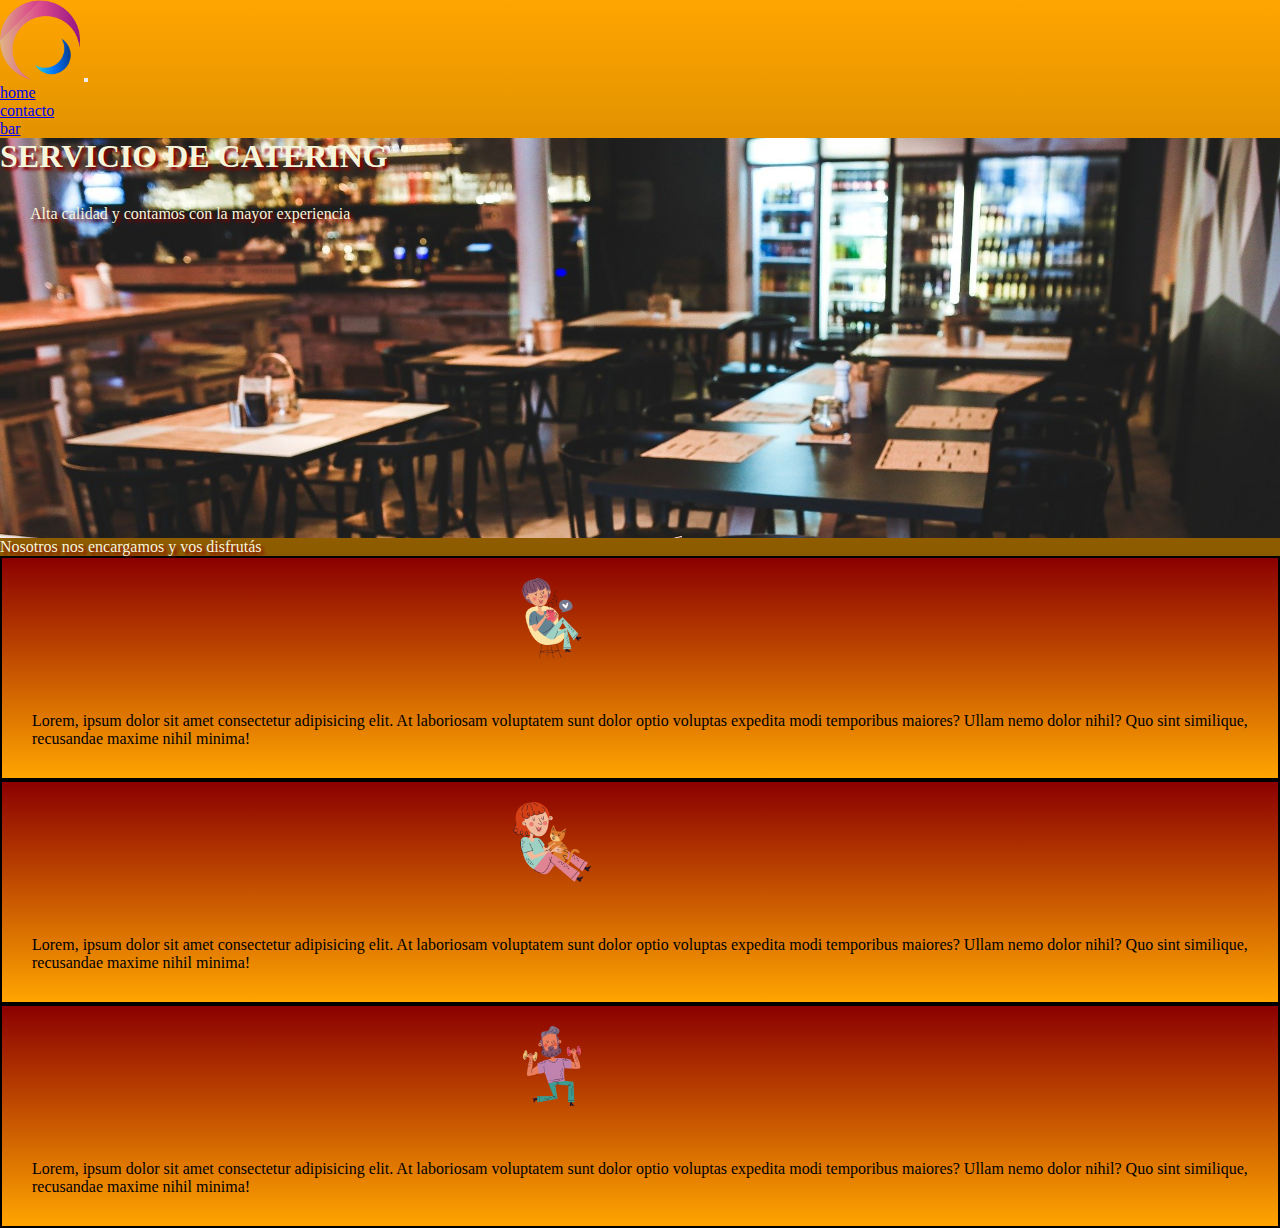
==== index.html @ f159a89c "agregando sass" ====
<!DOCTYPE html>
<html lang="es">
<head>
    <meta charset="UTF-8">
    <meta http-equiv="X-UA-Compatible" content="IE=edge">
    <meta name="viewport" content="width=device-width, initial-scale=1.0">
    <link rel="stylesheet" href="https://cdn.jsdelivr.net/npm/bootstrap@4.6.1/dist/css/bootstrap.min.css" integrity="sha384-zCbKRCUGaJDkqS1kPbPd7TveP5iyJE0EjAuZQTgFLD2ylzuqKfdKlfG/eSrtxUkn" crossorigin="anonymous">
    <link rel="stylesheet" href="estilos.css">
    <title>home</title>
</head>
<body>
    <!--Navegador-Inicio-->
    <nav class="navbar navbar-expand-md bg-dark navbar-dark">
        <!-- Brand -->
        <a class="navbar-brand" href="#"><img  src="logo.png" alt="logo"></a>
      
        <!-- Toggler/collapsibe Button -->
        <button class="navbar-toggler" type="button" data-toggle="collapse" data-target="#collapsibleNavbar">
          <span class="navbar-toggler-icon"></span>
        </button>
      
        <!-- Navbar links -->
        <div class="collapse navbar-collapse" id="collapsibleNavbar">
          <ul class="navbar-nav">
            <li class="nav-item">
              <a class="nav-link" href="#">home</a>
            </li>
            <li class="nav-item">
              <a class="nav-link" href="contacto.html">contacto</a>
            </li>
            <li class="nav-item">
              <a class="nav-link" href="bar.html">bar</a>
            </li>
          </ul>
        </div>
      </nav>
      <!--Navegador-final-->
      <!--jumbotron-inicio-->
      <div class=" sec jumbotron">
        <h1 class="white">SERVICIO DE CATERING</h1>
        <p class="white">Alta calidad y contamos con la mayor experiencia</p>
      </div>
       <!--jumbotron-Final-->
       <!--seccion-inicio-->
       <div class="container-fluid ">
           <div class="row bg-dark">
               <div class="col-md-12 white text-center">
                   Nosotros nos encargamos y vos disfrutás
               </div>

           </div>
           <div class="row">
               <div class=" caja col-md-4">
                    <img class="libre" src="hora-de-cafe.png" alt=""><br>
                    <p>Lorem, ipsum dolor sit amet consectetur adipisicing elit. At laboriosam voluptatem sunt dolor optio voluptas expedita modi temporibus maiores? Ullam nemo dolor nihil? Quo sint similique, recusandae maxime nihil minima!</p>

               </div>
               <div  class=" caja col-md-4">
                    <img class="libre" src="jugar-con-la-mascota.png" alt=""><br>
                    <p>Lorem, ipsum dolor sit amet consectetur adipisicing elit. At laboriosam voluptatem sunt dolor optio voluptas expedita modi temporibus maiores? Ullam nemo dolor nihil? Quo sint similique, recusandae maxime nihil minima!</p>
               </div>
               <div  class=" caja col-md-4">
                    <img class="libre" src="pesa.png" alt=""><br>
                    <p>Lorem, ipsum dolor sit amet consectetur adipisicing elit. At laboriosam voluptatem sunt dolor optio voluptas expedita modi temporibus maiores? Ullam nemo dolor nihil? Quo sint similique, recusandae maxime nihil minima!</p>
               </div>
           </div>
       </div>
      
     <!--seccion-Final-->
















<script src="https://cdn.jsdelivr.net/npm/jquery@3.5.1/dist/jquery.slim.min.js" integrity="sha384-DfXdz2htPH0lsSSs5nCTpuj/zy4C+OGpamoFVy38MVBnE+IbbVYUew+OrCXaRkfj" crossorigin="anonymous"></script>
<script src="https://cdn.jsdelivr.net/npm/popper.js@1.16.1/dist/umd/popper.min.js" integrity="sha384-9/reFTGAW83EW2RDu2S0VKaIzap3H66lZH81PoYlFhbGU+6BZp6G7niu735Sk7lN" crossorigin="anonymous"></script>
<script src="https://cdn.jsdelivr.net/npm/bootstrap@4.6.1/dist/js/bootstrap.min.js" integrity="sha384-VHvPCCyXqtD5DqJeNxl2dtTyhF78xXNXdkwX1CZeRusQfRKp+tA7hAShOK/B/fQ2" crossorigin="anonymous"></script>
</body>
</html>
---- estilos.css ----
.nuevo {
  background-image: linear-gradient(orange, black);
  height: 100%;
  width: 100%;
}

.bebidas {
  border: 2px solid black;
  height: 200px;
  width: 300px;
  margin-left: 20%;
  padding: 10px;
  margin-bottom: 10%;
}

.titulo {
  font-size: 40px;
  text-align: center;
}

body {
  height: 100%;
  background-image: linear-gradient(orange, black);
}

form {
  height: 100%;
  width: 80%;
  padding-left: 20%;
}

.contacto {
  height: 100%;
}

.social-buttons {
  display: flex;
  flex-wrap: wrap;
  justify-content: center;
}

.social-buttons__button {
  margin: 10px 5px 0;
}

.social-button {
  position: relative;
  display: flex;
  justify-content: center;
  align-items: center;
  outline: none;
  width: 40px;
  height: 40px;
  text-decoration: none;
}

.social-button__inner {
  position: relative;
  display: flex;
  align-items: center;
  justify-content: center;
  width: calc(100% - 2px);
  height: calc(100% - 2px);
  border-radius: 100%;
  background: #fff;
  text-align: center;
}

.social-button i,
.social-button svg {
  position: relative;
  z-index: 1;
  transition: 0.3s;
}

.social-button i {
  font-size: 28px;
}

.social-button svg {
  height: 40%;
  width: 40%;
}

.social-button::after {
  content: "";
  position: absolute;
  top: 0;
  left: 50%;
  display: block;
  width: 0;
  height: 0;
  border-radius: 100%;
  transition: 0.3s;
}

.social-button:focus, .social-button:hover {
  color: #fff !important;
}

.social-button:focus::after, .social-button:hover::after {
  width: 100%;
  height: 100%;
  margin-left: -50%;
}

.social-button--facebook {
  color: #3b5998 !important;
}

.social-button--facebook::after {
  background: #3b5998;
}

.social-button--twitter {
  color: #1da1f2 !important;
}

.social-button--twitter::after {
  background: #1da1f2;
}

.social-button--pinterest {
  color: #bd081c !important;
}

.social-button--pinterest::after {
  background: #bd081c;
}

.social-button--youtube {
  color: #ff0000 !important;
}

.social-button--youtube::after {
  background: #ff0000;
}

.social-button--instagram {
  color: #c13584 !important;
}

.social-button--instagram::after {
  background: #c13584;
}

* {
  margin: 0;
  padding: 0;
  box-sizing: border-box;
}

/*Nav-Inicio*/
img {
  height: 80px;
  width: 80px;
}

.navbar-brand:hover {
  transform: rotate(180deg);
}

/*Nav-Final*/
/*Jumbotron-Inicio*/
.jumbotron {
  margin: 0 !important;
  border-radius: 0;
}

.sec {
  height: 400px;
  background-image: url(restaurante.jpg);
  background-size: cover;
}

.white {
  color: beige;
  text-shadow: 3px 3px 3px darkred;
}

/*Jumbotron-final*/
/*seccion-inicio*/
.caja {
  padding: 0;
  border: 2px solid black;
  background-image: linear-gradient(darkred, orange);
}

p {
  padding: 30px;
}

.libre {
  margin-left: 40%;
  margin-top: 20px;
  margin-bottom: 20px;
  /*ANIMACION*/
  animation-name: tiempo;
  animation-duration: 5s;
  animation-iteration-count: infinite;
}

@keyframes tiempo {
  0% {
    transform: scale 1;
  }
  100% {
    transform: scale(1.5);
  }
}

/*# sourceMappingURL=estilos.css.map */
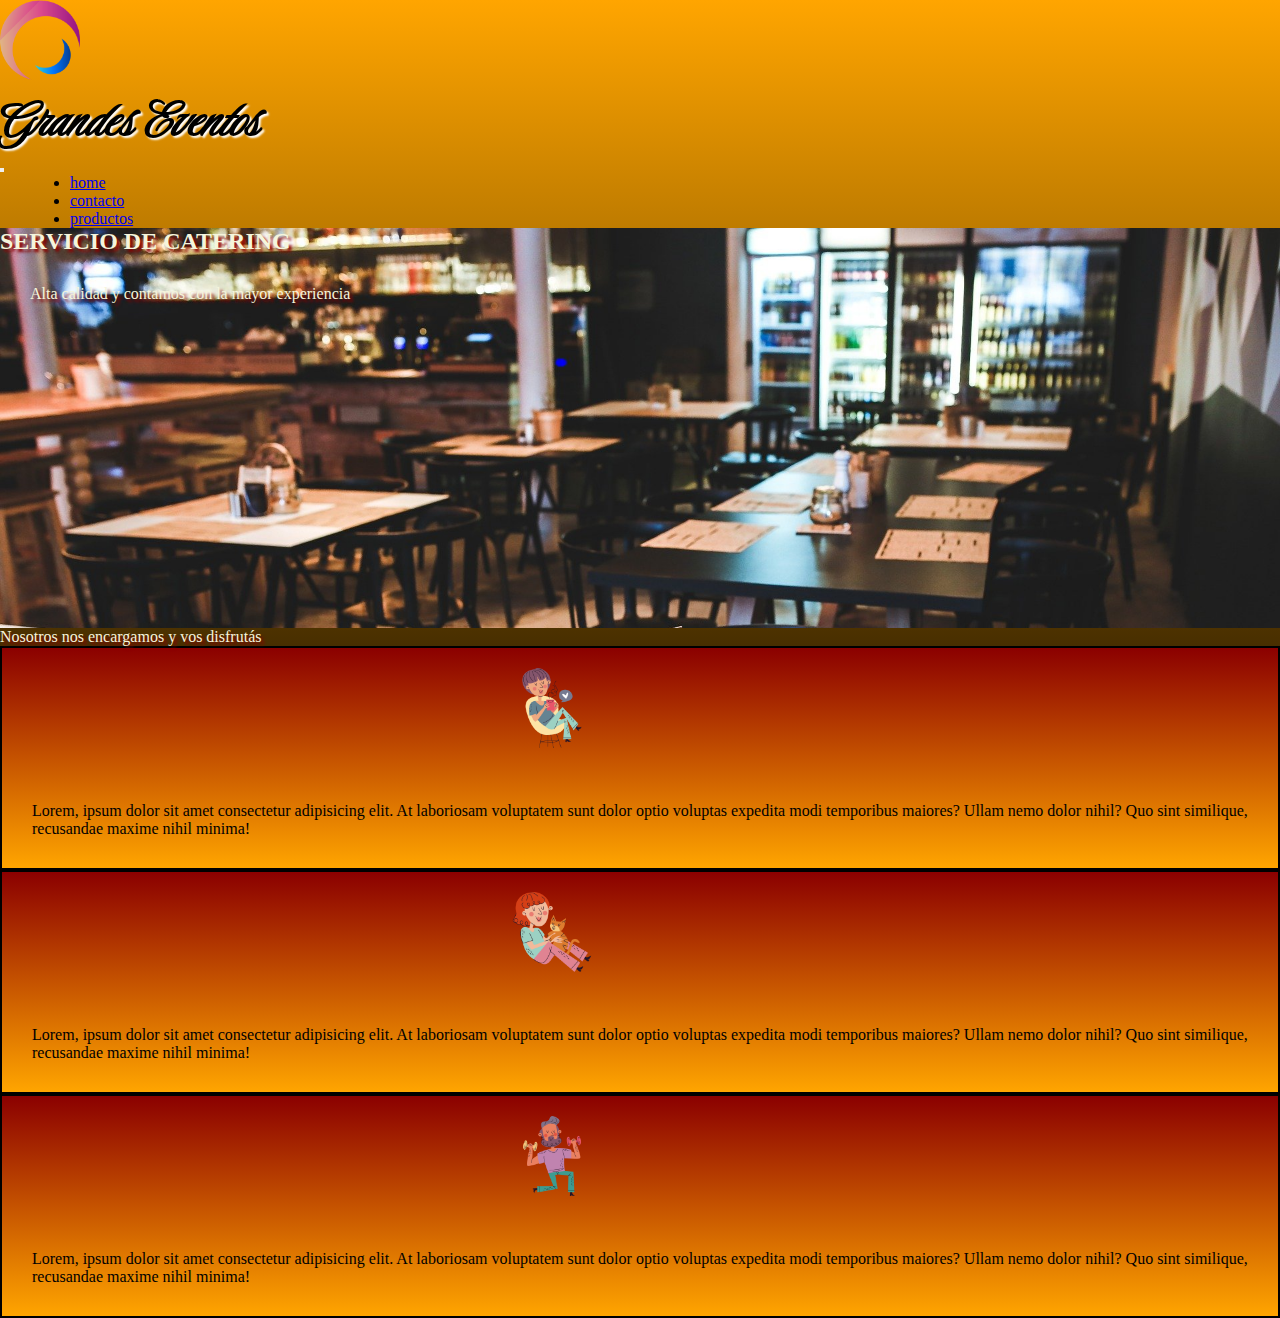
==== commit 8df9d356: "cambios en productos" ====
--- a/index.html
+++ b/index.html
@@ -13,6 +13,7 @@
     <nav class="navbar navbar-expand-md bg-dark navbar-dark">
         <!-- Brand -->
         <a class="navbar-brand" href="#"><img  src="logo.png" alt="logo"></a>
+        <h1>Grandes Eventos</h1>
       
         <!-- Toggler/collapsibe Button -->
         <button class="navbar-toggler" type="button" data-toggle="collapse" data-target="#collapsibleNavbar">
@@ -20,6 +21,7 @@
         </button>
       
         <!-- Navbar links -->
+       
         <div class="collapse navbar-collapse" id="collapsibleNavbar">
           <ul class="navbar-nav">
             <li class="nav-item">
@@ -29,7 +31,7 @@
               <a class="nav-link" href="contacto.html">contacto</a>
             </li>
             <li class="nav-item">
-              <a class="nav-link" href="bar.html">bar</a>
+              <a class="nav-link" href="productos.html">productos</a>
             </li>
           </ul>
         </div>
@@ -37,7 +39,7 @@
       <!--Navegador-final-->
       <!--jumbotron-inicio-->
       <div class=" sec jumbotron">
-        <h1 class="white">SERVICIO DE CATERING</h1>
+        <h2 class="white">SERVICIO DE CATERING</h2>
         <p class="white">Alta calidad y contamos con la mayor experiencia</p>
       </div>
        <!--jumbotron-Final-->
--- a/estilos.css
+++ b/estilos.css
@@ -1,153 +1,79 @@
-.nuevo {
-  background-image: linear-gradient(orange, black);
-  height: 100%;
-  width: 100%;
-}
-
-.bebidas {
-  border: 2px solid black;
-  height: 200px;
-  width: 300px;
-  margin-left: 20%;
-  padding: 10px;
-  margin-bottom: 10%;
-}
-
-.titulo {
-  font-size: 40px;
-  text-align: center;
-}
-
-body {
-  height: 100%;
-  background-image: linear-gradient(orange, black);
-}
-
-form {
-  height: 100%;
-  width: 80%;
-  padding-left: 20%;
-}
-
-.contacto {
+@import url("https://fonts.googleapis.com/css2?family=Island+Moments&family=Luxurious+Script&display=swap");
+.producto {
   height: 100%;
 }
 
-.social-buttons {
-  display: flex;
-  flex-wrap: wrap;
-  justify-content: center;
+.caja1 {
+  height: 150px;
+  border: 2px solid black;
 }
 
-.social-buttons__button {
-  margin: 10px 5px 0;
+.caja2 {
+  height: 150px;
+  border: 2px solid black;
 }
 
-.social-button {
-  position: relative;
-  display: flex;
-  justify-content: center;
-  align-items: center;
-  outline: none;
-  width: 40px;
-  height: 40px;
-  text-decoration: none;
+.big {
+  padding: 20px;
 }
 
-.social-button__inner {
-  position: relative;
-  display: flex;
-  align-items: center;
-  justify-content: center;
-  width: calc(100% - 2px);
-  height: calc(100% - 2px);
-  border-radius: 100%;
-  background: #fff;
-  text-align: center;
+.c1 {
+  background-image: url(brochetas.jpg);
+  background-size: cover;
+  background-position: center;
 }
 
-.social-button i,
-.social-button svg {
-  position: relative;
-  z-index: 1;
-  transition: 0.3s;
+.c2 {
+  background-image: url(ensalada.jpg);
+  background-size: cover;
+  background-position: center;
 }
 
-.social-button i {
-  font-size: 28px;
+.c3 {
+  background-image: url(croquetas.jpg);
+  background-size: cover;
+  background-position: center;
 }
 
-.social-button svg {
-  height: 40%;
-  width: 40%;
+.c4 {
+  background-image: url(roco2.jpg);
+  background-size: cover;
+  background-position: center;
 }
 
-.social-button::after {
-  content: "";
-  position: absolute;
-  top: 0;
-  left: 50%;
-  display: block;
-  width: 0;
-  height: 0;
-  border-radius: 100%;
-  transition: 0.3s;
+.c5 {
+  background-image: url(pescado.jpg);
+  background-size: cover;
+  background-position: center;
 }
 
-.social-button:focus, .social-button:hover {
-  color: #fff !important;
+.c6 {
+  background-image: url(cazuela.jpg);
+  background-size: cover;
+  background-position: center;
 }
 
-.social-button:focus::after, .social-button:hover::after {
-  width: 100%;
-  height: 100%;
-  margin-left: -50%;
+.c7 {
+  background-image: url(carne.jpg);
+  background-size: cover;
+  background-position: center;
 }
 
-.social-button--facebook {
-  color: #3b5998 !important;
-}
-
-.social-button--facebook::after {
-  background: #3b5998;
-}
-
-.social-button--twitter {
-  color: #1da1f2 !important;
-}
-
-.social-button--twitter::after {
-  background: #1da1f2;
-}
-
-.social-button--pinterest {
-  color: #bd081c !important;
-}
-
-.social-button--pinterest::after {
-  background: #bd081c;
-}
-
-.social-button--youtube {
-  color: #ff0000 !important;
-}
-
-.social-button--youtube::after {
-  background: #ff0000;
-}
-
-.social-button--instagram {
-  color: #c13584 !important;
-}
-
-.social-button--instagram::after {
-  background: #c13584;
+.c8 {
+  background-image: url(filete.jpg);
+  background-size: cover;
+  background-position: center;
 }
 
 * {
   margin: 0;
   padding: 0;
   box-sizing: border-box;
+}
+
+body {
+  height: 100vh;
+  background-image: linear-gradient(orange, black);
 }
 
 /*Nav-Inicio*/
@@ -158,6 +84,16 @@
 
 .navbar-brand:hover {
   transform: rotate(180deg);
+}
+
+.navbar-nav {
+  padding-left: 70px;
+}
+
+h1 {
+  font-family: "Luxurious Script", cursive;
+  font-size: 60px;
+  text-shadow: 2px 2px 2px white;
 }
 
 /*Nav-Final*/
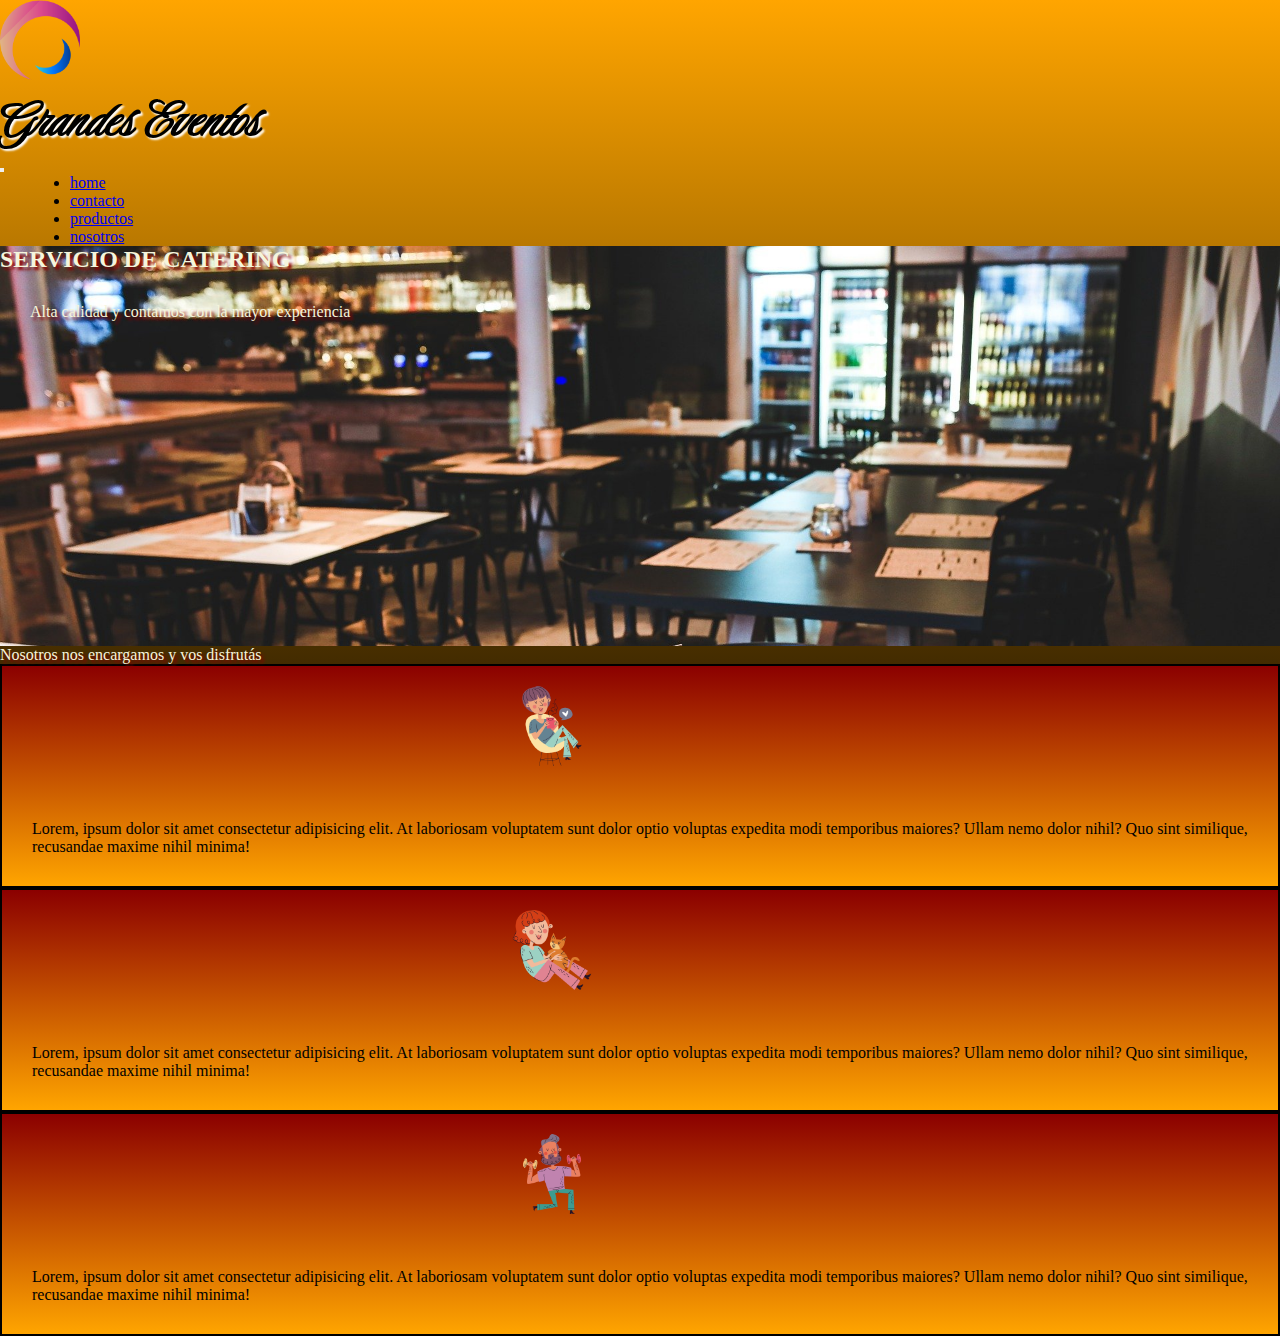
==== commit febe1c5b: "agregue pag.mosotros y modificaciones" ====
--- a/index.html
+++ b/index.html
@@ -33,6 +33,9 @@
             <li class="nav-item">
               <a class="nav-link" href="productos.html">productos</a>
             </li>
+            <li class="nav-item">
+              <a class="nav-link" href="nosotros.html">nosotros</a>
+            </li>
           </ul>
         </div>
       </nav>
@@ -44,7 +47,7 @@
       </div>
        <!--jumbotron-Final-->
        <!--seccion-inicio-->
-       <div class="container-fluid ">
+       <div class="container-fluid m-0 p-0 ">
            <div class="row bg-dark">
                <div class="col-md-12 white text-center">
                    Nosotros nos encargamos y vos disfrutás
--- a/estilos.css
+++ b/estilos.css
@@ -63,6 +63,64 @@
   background-image: url(filete.jpg);
   background-size: cover;
   background-position: center;
+}
+
+.c9 {
+  background-image: url(selva-negra.jpg);
+  background-size: cover;
+  background-position: center;
+}
+
+.c10 {
+  background-image: url(pastel.jpg);
+  background-size: cover;
+  background-position: center;
+}
+
+.c11 {
+  background-image: url(flan.jpg);
+  background-size: cover;
+  background-position: center;
+}
+
+.c12 {
+  background-image: url(helado.jpg);
+  background-size: cover;
+  background-position: center;
+}
+
+.nosotros {
+  height: 100%;
+}
+
+.row {
+  margin: 0;
+}
+
+.card {
+  margin-left: 60px;
+  margin-top: 30px;
+  height: 420px;
+}
+
+.card1 {
+  height: 50%;
+}
+
+.card2 {
+  height: 50%;
+}
+
+.card3 {
+  height: 50%;
+}
+
+.card4 {
+  height: 50%;
+}
+
+.card5 {
+  height: 50%;
 }
 
 * {
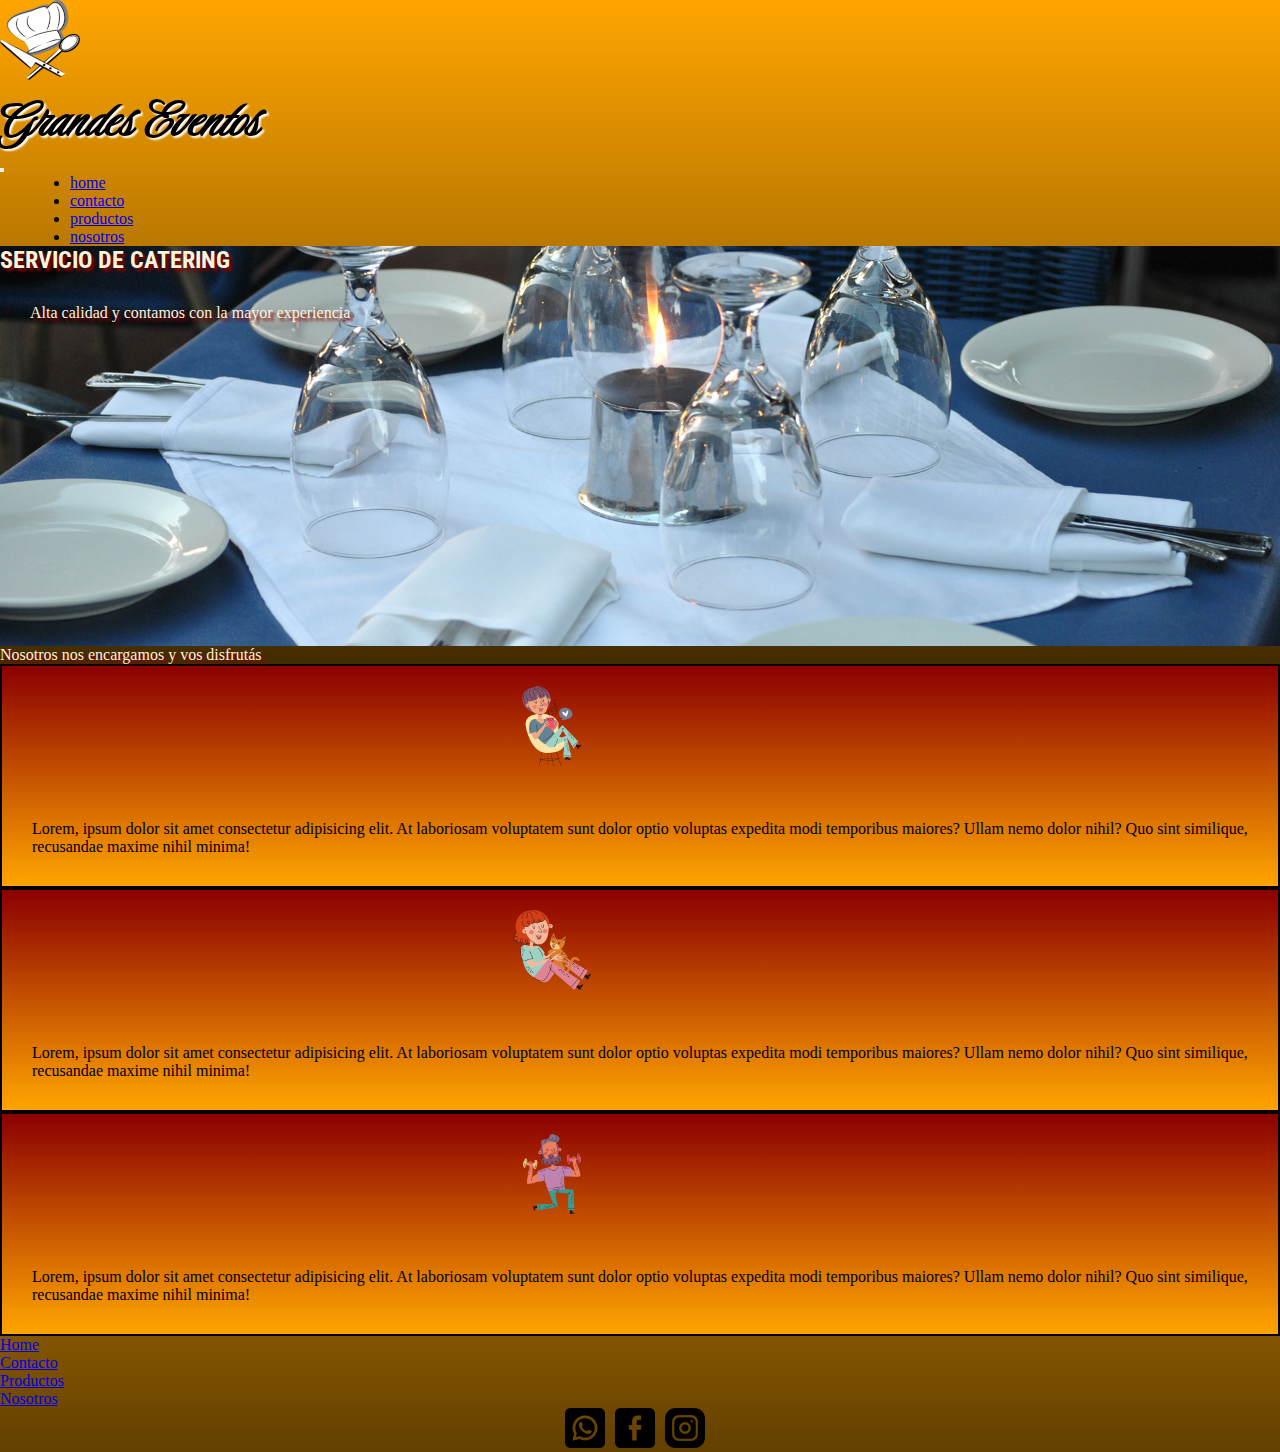
==== commit 234ecda3: "agrego un html/contacto y agrego redes" ====
--- a/index.html
+++ b/index.html
@@ -8,11 +8,11 @@
     <link rel="stylesheet" href="estilos.css">
     <title>home</title>
 </head>
-<body>
+<body class="index">
     <!--Navegador-Inicio-->
     <nav class="navbar navbar-expand-md bg-dark navbar-dark">
         <!-- Brand -->
-        <a class="navbar-brand" href="#"><img  src="logo.png" alt="logo"></a>
+        <a class="navbar-brand" href="#"><img  src="logo1.png" alt="logo"></a>
         <h1>Grandes Eventos</h1>
       
         <!-- Toggler/collapsibe Button -->
@@ -72,6 +72,40 @@
        </div>
       
      <!--seccion-Final-->
+     <!--footer-inicio-->
+     <div class="container-fluid">
+       <div class="row">
+         <div class="col-md-12">
+          <ul class="nav foter">
+            <li class="nav-item">
+              <a class="nav-link" href="#">Home</a>
+            </li>
+            <li class="nav-item">
+              <a class="nav-link" href="contacto.html">Contacto</a>
+            </li>
+            <li class="nav-item">
+              <a class="nav-link" href="productos.html">Productos</a>
+            </li>
+            <li class="nav-item">
+              <a class="nav-link" href="nosotros.html">Nosotros</a>
+            </li>
+          </ul>
+
+         </div>
+       </div>
+       <div class="row">
+           <div class="col-md-12">
+            <ul class="socialIcons">
+              <li class="facebook redes"><a href="https://api.whatsapp.com/send?phone=541122521870&amp;text=Hola!%20Quiero%20hacer%20una%20consulta%20sobre..."><img class="red-social" src="whatsapp.png" alt=""></a></li>
+              <li class="whatssap redes"><a href=""><img class="red-social" src="facebook.png" alt=""></a></li>
+              <li class="instagram redes"><a href=""><img class="red-social" src="instagram.png" alt=""></a></li>
+             
+            </ul>
+           </div>
+
+       </div>
+     </div>
+     <!--footer-fin-->
 
 
 
--- a/estilos.css
+++ b/estilos.css
@@ -1,6 +1,12 @@
 @import url("https://fonts.googleapis.com/css2?family=Island+Moments&family=Luxurious+Script&display=swap");
+@import url("https://fonts.googleapis.com/css2?family=Island+Moments&family=Luxurious+Script&family=Roboto+Condensed&display=swap");
 .producto {
   height: 100%;
+  background-image: url(im_producto.jpg);
+  background-repeat: no-repeat;
+  background-size: cover;
+  background-position: center;
+  background-attachment: fixed;
 }
 
 .caja1 {
@@ -89,8 +95,32 @@
   background-position: center;
 }
 
+.conta {
+  height: 100%;
+  background-image: url(im_contacto.jpg);
+}
+
+.contact {
+  font-family: "Times New Roman", Times, serif;
+  font-size: 60px;
+  text-shadow: 2px 2px 2px white;
+}
+
+label {
+  color: white;
+}
+
+h2 {
+  font-family: "Roboto Condensed", sans-serif;
+}
+
 .nosotros {
   height: 100%;
+  background-image: url(im_nosot.jpg);
+  background-repeat: no-repeat;
+  background-size: cover;
+  background-position: center;
+  background-attachment: fixed;
 }
 
 .row {
@@ -123,13 +153,22 @@
   height: 50%;
 }
 
+.card-text {
+  padding: 10px;
+  margin: 0;
+}
+
+.card-body {
+  padding: 2px;
+}
+
 * {
   margin: 0;
   padding: 0;
   box-sizing: border-box;
 }
 
-body {
+.index {
   height: 100vh;
   background-image: linear-gradient(orange, black);
 }
@@ -138,10 +177,6 @@
 img {
   height: 80px;
   width: 80px;
-}
-
-.navbar-brand:hover {
-  transform: rotate(180deg);
 }
 
 .navbar-nav {
@@ -163,8 +198,10 @@
 
 .sec {
   height: 400px;
-  background-image: url(restaurante.jpg);
-  background-size: cover;
+  background-image: url(mesa.jpg);
+  background-size: cover;
+  background-position: center;
+  background-repeat: no-repeat;
 }
 
 .white {
@@ -202,5 +239,25 @@
     transform: scale(1.5);
   }
 }
+.foter {
+  justify-content: space-evenly;
+}
+
+.socialIcons {
+  display: flex;
+  list-style: none;
+  justify-content: center;
+  margin: 0;
+}
+
+.redes {
+  text-decoration: none;
+  padding-right: 10px;
+}
+
+.red-social {
+  height: 40px;
+  width: 40px;
+}
 
 /*# sourceMappingURL=estilos.css.map */
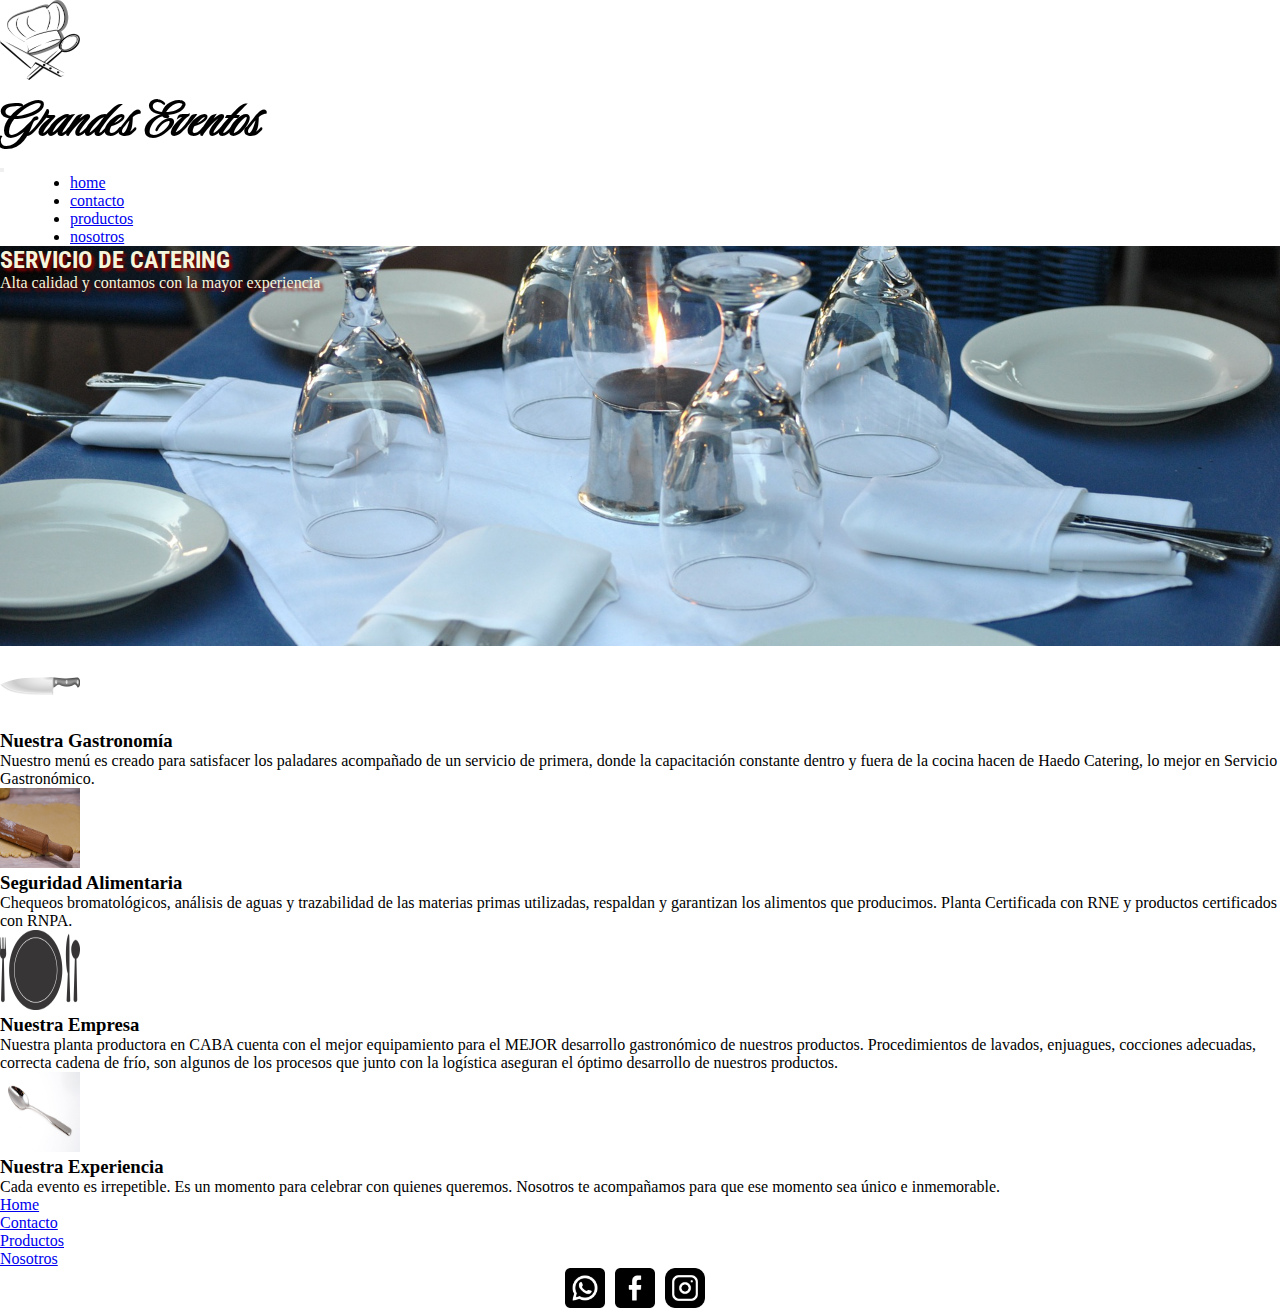
==== commit 3041e19a: "cambios index" ====
--- a/index.html
+++ b/index.html
@@ -1,111 +1,164 @@
 <!DOCTYPE html>
 <html lang="es">
+
 <head>
-    <meta charset="UTF-8">
-    <meta http-equiv="X-UA-Compatible" content="IE=edge">
-    <meta name="viewport" content="width=device-width, initial-scale=1.0">
-    <link rel="stylesheet" href="https://cdn.jsdelivr.net/npm/bootstrap@4.6.1/dist/css/bootstrap.min.css" integrity="sha384-zCbKRCUGaJDkqS1kPbPd7TveP5iyJE0EjAuZQTgFLD2ylzuqKfdKlfG/eSrtxUkn" crossorigin="anonymous">
-    <link rel="stylesheet" href="estilos.css">
-    <title>home</title>
+  <meta charset="UTF-8">
+  <meta http-equiv="X-UA-Compatible" content="IE=edge">
+  <meta name="viewport" content="width=device-width, initial-scale=1.0">
+  <link rel="stylesheet" href="https://cdn.jsdelivr.net/npm/bootstrap@4.6.1/dist/css/bootstrap.min.css"
+    integrity="sha384-zCbKRCUGaJDkqS1kPbPd7TveP5iyJE0EjAuZQTgFLD2ylzuqKfdKlfG/eSrtxUkn" crossorigin="anonymous">
+  <link rel="stylesheet" href="estilos.css">
+  <title>home</title>
 </head>
+
 <body class="index">
-    <!--Navegador-Inicio-->
-    <nav class="navbar navbar-expand-md bg-dark navbar-dark">
-        <!-- Brand -->
-        <a class="navbar-brand" href="#"><img  src="logo1.png" alt="logo"></a>
-        <h1>Grandes Eventos</h1>
-      
-        <!-- Toggler/collapsibe Button -->
-        <button class="navbar-toggler" type="button" data-toggle="collapse" data-target="#collapsibleNavbar">
-          <span class="navbar-toggler-icon"></span>
-        </button>
-      
-        <!-- Navbar links -->
-       
-        <div class="collapse navbar-collapse" id="collapsibleNavbar">
-          <ul class="navbar-nav">
-            <li class="nav-item">
-              <a class="nav-link" href="#">home</a>
-            </li>
-            <li class="nav-item">
-              <a class="nav-link" href="contacto.html">contacto</a>
-            </li>
-            <li class="nav-item">
-              <a class="nav-link" href="productos.html">productos</a>
-            </li>
-            <li class="nav-item">
-              <a class="nav-link" href="nosotros.html">nosotros</a>
-            </li>
-          </ul>
+
+  <div class="container-fluid p-0">
+    <div class="row">
+      <div class="col-md-12 p-0">
+        <!--Navegador-Inicio-->
+        <nav class=" navbar navbar-expand-md bg-dark navbar-dark">
+          <!-- Brand -->
+          <a class="navbar-brand" href="#"><img src="logo1.png" alt="logo"></a>
+          <h1>Grandes Eventos</h1>
+
+          <!-- Toggler/collapsibe Button -->
+          <button class="navbar-toggler" type="button" data-toggle="collapse" data-target="#collapsibleNavbar">
+            <span class="navbar-toggler-icon"></span>
+          </button>
+
+          <!-- Navbar links -->
+
+          <div class="collapse navbar-collapse" id="collapsibleNavbar">
+            <ul class="navbar-nav">
+              <li class="nav-item">
+                <a class="nav-link" href="#">home</a>
+              </li>
+              <li class="nav-item">
+                <a class="nav-link" href="contacto.html">contacto</a>
+              </li>
+              <li class="nav-item">
+                <a class="nav-link" href="productos.html">productos</a>
+              </li>
+              <li class="nav-item">
+                <a class="nav-link" href="nosotros.html">nosotros</a>
+              </li>
+            </ul>
+          </div>
+        </nav>
+      </div>
+    </div>
+  </div>
+
+
+  <!--Navegador-final-->
+  <!--jumbotron-inicio-->
+  <div class="container-fluid p-0">
+    <div class="row">
+      <div class="col-md-12 p-0">
+        <div class=" sec jumbotron">
+          <h2 class="white">SERVICIO DE CATERING</h2>
+          <p class="white">Alta calidad y contamos con la mayor experiencia</p>
         </div>
-      </nav>
-      <!--Navegador-final-->
-      <!--jumbotron-inicio-->
-      <div class=" sec jumbotron">
-        <h2 class="white">SERVICIO DE CATERING</h2>
-        <p class="white">Alta calidad y contamos con la mayor experiencia</p>
       </div>
-       <!--jumbotron-Final-->
-       <!--seccion-inicio-->
-       <div class="container-fluid m-0 p-0 ">
-           <div class="row bg-dark">
-               <div class="col-md-12 white text-center">
-                   Nosotros nos encargamos y vos disfrutás
-               </div>
+    </div>
+  </div>
+  <!--jumbotron-Final-->
+  <!--seccion-inicio-->
+  <div class="container">
+    <div class="row">
+      <div class="col-md-6">
+        <div class="row">
+          <div class="col-md-12">
+            <img src="cuchillo.png" alt="">
+          </div>
+          <div class="col-md-12">
+            <h3>Nuestra Gastronomía</h3>
+            Nuestro menú es creado para satisfacer los paladares acompañado de un servicio de primera, donde la capacitación constante dentro y fuera de la cocina hacen de Haedo Catering, lo mejor en Servicio Gastronómico.
+          </div>
 
-           </div>
-           <div class="row">
-               <div class=" caja col-md-4">
-                    <img class="libre" src="hora-de-cafe.png" alt=""><br>
-                    <p>Lorem, ipsum dolor sit amet consectetur adipisicing elit. At laboriosam voluptatem sunt dolor optio voluptas expedita modi temporibus maiores? Ullam nemo dolor nihil? Quo sint similique, recusandae maxime nihil minima!</p>
+        </div>
 
-               </div>
-               <div  class=" caja col-md-4">
-                    <img class="libre" src="jugar-con-la-mascota.png" alt=""><br>
-                    <p>Lorem, ipsum dolor sit amet consectetur adipisicing elit. At laboriosam voluptatem sunt dolor optio voluptas expedita modi temporibus maiores? Ullam nemo dolor nihil? Quo sint similique, recusandae maxime nihil minima!</p>
-               </div>
-               <div  class=" caja col-md-4">
-                    <img class="libre" src="pesa.png" alt=""><br>
-                    <p>Lorem, ipsum dolor sit amet consectetur adipisicing elit. At laboriosam voluptatem sunt dolor optio voluptas expedita modi temporibus maiores? Ullam nemo dolor nihil? Quo sint similique, recusandae maxime nihil minima!</p>
-               </div>
-           </div>
-       </div>
-      
-     <!--seccion-Final-->
-     <!--footer-inicio-->
-     <div class="container-fluid">
-       <div class="row">
-         <div class="col-md-12">
-          <ul class="nav foter">
-            <li class="nav-item">
-              <a class="nav-link" href="#">Home</a>
-            </li>
-            <li class="nav-item">
-              <a class="nav-link" href="contacto.html">Contacto</a>
-            </li>
-            <li class="nav-item">
-              <a class="nav-link" href="productos.html">Productos</a>
-            </li>
-            <li class="nav-item">
-              <a class="nav-link" href="nosotros.html">Nosotros</a>
-            </li>
-          </ul>
+      </div>
+      <div class="col-md-6">
+        <div class="row">
+          <div class="col-md-12">
+            <img src="rodillo.jpg" alt="">
+          </div>
+          <div class="col-md-12">
+            <h3>Seguridad Alimentaria</h3>
+            Chequeos bromatológicos, análisis de aguas y trazabilidad de las materias primas utilizadas, respaldan y garantizan los alimentos que producimos. Planta Certificada con RNE y productos certificados con RNPA.
+          </div>
 
-         </div>
-       </div>
-       <div class="row">
-           <div class="col-md-12">
-            <ul class="socialIcons">
-              <li class="facebook redes"><a href="https://api.whatsapp.com/send?phone=541122521870&amp;text=Hola!%20Quiero%20hacer%20una%20consulta%20sobre..."><img class="red-social" src="whatsapp.png" alt=""></a></li>
-              <li class="whatssap redes"><a href=""><img class="red-social" src="facebook.png" alt=""></a></li>
-              <li class="instagram redes"><a href=""><img class="red-social" src="instagram.png" alt=""></a></li>
-             
-            </ul>
-           </div>
+        </div>
+      </div>
+    </div>
+    <div class="row">
+      <div class="col-md-6">
+        <div class="row">
+          <div class="col-md-12">
+            <img src="cubiertos.png" alt="">
+          </div>
+          <div class="col-md-12">
+            <h3>Nuestra Empresa</h3>
+            Nuestra planta productora en CABA cuenta con el mejor equipamiento para el MEJOR desarrollo gastronómico de nuestros productos. Procedimientos de lavados, enjuagues, cocciones adecuadas, correcta cadena de frío, son algunos de los procesos que junto con la logística aseguran el óptimo desarrollo de nuestros productos.
+          </div>
 
-       </div>
-     </div>
-     <!--footer-fin-->
+        </div>
+      </div>
+      <div class="col-md-6">
+        <div class="row">
+          <div class="col-md-12">
+            <img src="cuchara.jpg" alt="">
+          </div>
+          <div class="col-md-12">
+            <h3>Nuestra Experiencia</h3>
+            Cada evento es irrepetible. Es un momento para celebrar con quienes queremos. Nosotros te acompañamos para que ese momento sea único e inmemorable.
+          </div>
+
+        </div>
+      </div>
+    </div>
+
+
+  </div>
+  <!--seccion-Final-->
+  <!--footer-inicio-->
+  <div class="container-fluid">
+    <div class="row">
+      <div class="col-md-12">
+        <ul class="nav foter">
+          <li class="nav-item">
+            <a class="nav-link" href="#">Home</a>
+          </li>
+          <li class="nav-item">
+            <a class="nav-link" href="contacto.html">Contacto</a>
+          </li>
+          <li class="nav-item">
+            <a class="nav-link" href="productos.html">Productos</a>
+          </li>
+          <li class="nav-item">
+            <a class="nav-link" href="nosotros.html">Nosotros</a>
+          </li>
+        </ul>
+
+      </div>
+    </div>
+    <div class="row">
+      <div class="col-md-12">
+        <ul class="socialIcons">
+          <li class="facebook redes"><a
+              href="https://api.whatsapp.com/send?phone=541122521870&amp;text=Hola!%20Quiero%20hacer%20una%20consulta%20sobre..."><img
+                class="red-social" src="whatsapp.png" alt=""></a></li>
+          <li class="whatssap redes"><a href=""><img class="red-social" src="facebook.png" alt=""></a></li>
+          <li class="instagram redes"><a href=""><img class="red-social" src="instagram.png" alt=""></a></li>
+
+        </ul>
+      </div>
+
+    </div>
+  </div>
+  <!--footer-fin-->
 
 
 
@@ -122,8 +175,15 @@
 
 
 
-<script src="https://cdn.jsdelivr.net/npm/jquery@3.5.1/dist/jquery.slim.min.js" integrity="sha384-DfXdz2htPH0lsSSs5nCTpuj/zy4C+OGpamoFVy38MVBnE+IbbVYUew+OrCXaRkfj" crossorigin="anonymous"></script>
-<script src="https://cdn.jsdelivr.net/npm/popper.js@1.16.1/dist/umd/popper.min.js" integrity="sha384-9/reFTGAW83EW2RDu2S0VKaIzap3H66lZH81PoYlFhbGU+6BZp6G7niu735Sk7lN" crossorigin="anonymous"></script>
-<script src="https://cdn.jsdelivr.net/npm/bootstrap@4.6.1/dist/js/bootstrap.min.js" integrity="sha384-VHvPCCyXqtD5DqJeNxl2dtTyhF78xXNXdkwX1CZeRusQfRKp+tA7hAShOK/B/fQ2" crossorigin="anonymous"></script>
+  <script src="https://cdn.jsdelivr.net/npm/jquery@3.5.1/dist/jquery.slim.min.js"
+    integrity="sha384-DfXdz2htPH0lsSSs5nCTpuj/zy4C+OGpamoFVy38MVBnE+IbbVYUew+OrCXaRkfj" crossorigin="anonymous">
+  </script>
+  <script src="https://cdn.jsdelivr.net/npm/popper.js@1.16.1/dist/umd/popper.min.js"
+    integrity="sha384-9/reFTGAW83EW2RDu2S0VKaIzap3H66lZH81PoYlFhbGU+6BZp6G7niu735Sk7lN" crossorigin="anonymous">
+  </script>
+  <script src="https://cdn.jsdelivr.net/npm/bootstrap@4.6.1/dist/js/bootstrap.min.js"
+    integrity="sha384-VHvPCCyXqtD5DqJeNxl2dtTyhF78xXNXdkwX1CZeRusQfRKp+tA7hAShOK/B/fQ2" crossorigin="anonymous">
+  </script>
 </body>
+
 </html>--- a/estilos.css
+++ b/estilos.css
@@ -12,11 +12,13 @@
 .caja1 {
   height: 150px;
   border: 2px solid black;
+  overflow: auto;
 }
 
 .caja2 {
   height: 150px;
   border: 2px solid black;
+  overflow: auto;
 }
 
 .big {
@@ -98,11 +100,14 @@
 .conta {
   height: 100%;
   background-image: url(im_contacto.jpg);
+  background-position: center;
+  background-repeat: no-repeat;
+  background-size: cover;
 }
 
 .contact {
   font-family: "Times New Roman", Times, serif;
-  font-size: 60px;
+  font-size: 40px;
   text-shadow: 2px 2px 2px white;
 }
 
@@ -112,6 +117,10 @@
 
 h2 {
   font-family: "Roboto Condensed", sans-serif;
+}
+
+.mapa {
+  width: 100%;
 }
 
 .nosotros {
@@ -125,11 +134,13 @@
 
 .row {
   margin: 0;
+  width: 100%;
 }
 
 .card {
-  margin-left: 60px;
-  margin-top: 30px;
+  margin-top: 10%;
+  margin-left: 14%;
+  margin-right: 14%;
   height: 420px;
 }
 
@@ -170,7 +181,6 @@
 
 .index {
   height: 100vh;
-  background-image: linear-gradient(orange, black);
 }
 
 /*Nav-Inicio*/
@@ -211,38 +221,6 @@
 
 /*Jumbotron-final*/
 /*seccion-inicio*/
-.caja {
-  padding: 0;
-  border: 2px solid black;
-  background-image: linear-gradient(darkred, orange);
-}
-
-p {
-  padding: 30px;
-}
-
-.libre {
-  margin-left: 40%;
-  margin-top: 20px;
-  margin-bottom: 20px;
-  /*ANIMACION*/
-  animation-name: tiempo;
-  animation-duration: 5s;
-  animation-iteration-count: infinite;
-}
-
-@keyframes tiempo {
-  0% {
-    transform: scale 1;
-  }
-  100% {
-    transform: scale(1.5);
-  }
-}
-.foter {
-  justify-content: space-evenly;
-}
-
 .socialIcons {
   display: flex;
   list-style: none;
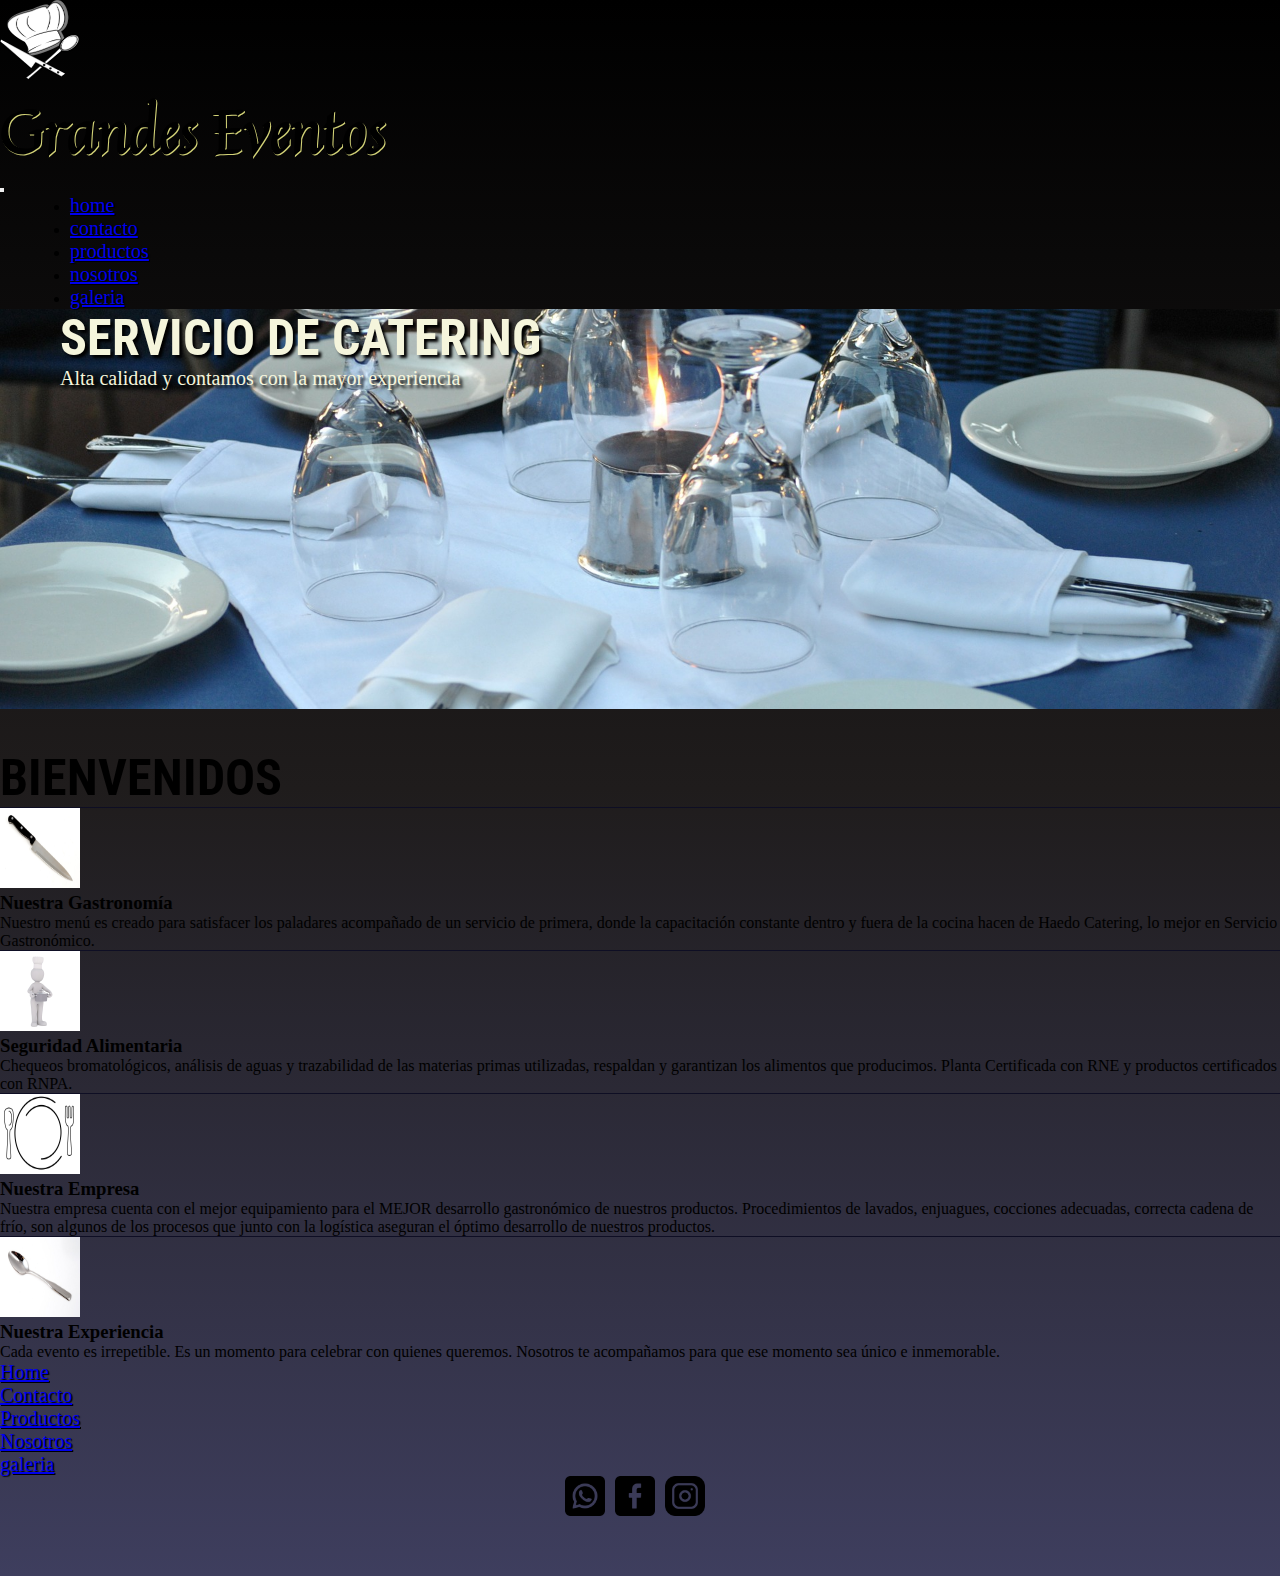
==== commit 0a8c3569: "agregue galeria e hice modificaciones" ====
--- a/index.html
+++ b/index.html
@@ -32,16 +32,19 @@
           <div class="collapse navbar-collapse" id="collapsibleNavbar">
             <ul class="navbar-nav">
               <li class="nav-item">
-                <a class="nav-link" href="#">home</a>
-              </li>
-              <li class="nav-item">
-                <a class="nav-link" href="contacto.html">contacto</a>
-              </li>
-              <li class="nav-item">
-                <a class="nav-link" href="productos.html">productos</a>
-              </li>
-              <li class="nav-item">
-                <a class="nav-link" href="nosotros.html">nosotros</a>
+                <a class="nav-link " href="#">home</a>
+              </li>
+              <li class="nav-item">
+                <a class="nav-link " href="contacto.html">contacto</a>
+              </li>
+              <li class="nav-item">
+                <a class="nav-link " href="productos.html">productos</a>
+              </li>
+              <li class="nav-item">
+                <a class="nav-link " href="nosotros.html">nosotros</a>
+              </li>
+              <li class="nav-item">
+                <a class="nav-link " href="caleria.html">galeria</a>
               </li>
             </ul>
           </div>
@@ -57,63 +60,70 @@
     <div class="row">
       <div class="col-md-12 p-0">
         <div class=" sec jumbotron">
-          <h2 class="white">SERVICIO DE CATERING</h2>
-          <p class="white">Alta calidad y contamos con la mayor experiencia</p>
+          <h2 class="white linea-1">SERVICIO DE CATERING</h2>
+          <p class="white sub-linea">Alta calidad y contamos con la mayor experiencia</p>
         </div>
       </div>
     </div>
   </div>
   <!--jumbotron-Final-->
   <!--seccion-inicio-->
-  <div class="container">
-    <div class="row">
-      <div class="col-md-6">
+  <div class="container text-center bg-white">
+    <h2 class="im-id hola">BIENVENIDOS</h2>
+    <div class="row mt-5">
+      <div class="col-md-6 detalles">
+        <div class="row ">
+          <div class="col-md-12">
+            <img src="cuchillo1.jpg" alt="">
+          </div>
+          <div class="col-md-12 pb-0">
+            <h3>Nuestra Gastronomía</h3>
+            Nuestro menú es creado para satisfacer los paladares acompañado de un servicio de primera, donde la
+            capacitación constante dentro y fuera de la cocina hacen de Haedo Catering, lo mejor en Servicio
+            Gastronómico.
+          </div>
+
+        </div>
+
+      </div>
+      <div class="col-md-6 detalles">
         <div class="row">
           <div class="col-md-12">
-            <img src="cuchillo.png" alt="">
-          </div>
-          <div class="col-md-12">
-            <h3>Nuestra Gastronomía</h3>
-            Nuestro menú es creado para satisfacer los paladares acompañado de un servicio de primera, donde la capacitación constante dentro y fuera de la cocina hacen de Haedo Catering, lo mejor en Servicio Gastronómico.
-          </div>
-
-        </div>
-
-      </div>
-      <div class="col-md-6">
+            <img src="limpio.jpg" alt="">
+          </div>
+          <div class="col-md-12 pb-0">
+            <h3>Seguridad Alimentaria</h3>
+            Chequeos bromatológicos, análisis de aguas y trazabilidad de las materias primas utilizadas, respaldan y
+            garantizan los alimentos que producimos. Planta Certificada con RNE y productos certificados con RNPA.
+          </div>
+
+        </div>
+      </div>
+    </div>
+    <div class="row mt-2 ">
+      <div class="col-md-6 detalles mb-2">
+        <div class="row ">
+          <div class="col-md-12">
+            <img class="empresa" src="empresa.png" alt="">
+          </div>
+          <div class="col-md-12">
+            <h3>Nuestra Empresa</h3>
+            Nuestra empresa cuenta con el mejor equipamiento para el MEJOR desarrollo gastronómico de
+            nuestros productos. Procedimientos de lavados, enjuagues, cocciones adecuadas, correcta cadena de frío, son
+            algunos de los procesos que junto con la logística aseguran el óptimo desarrollo de nuestros productos.
+          </div>
+
+        </div>
+      </div>
+      <div class="col-md-6 detalles mb-2">
         <div class="row">
           <div class="col-md-12">
-            <img src="rodillo.jpg" alt="">
-          </div>
-          <div class="col-md-12">
-            <h3>Seguridad Alimentaria</h3>
-            Chequeos bromatológicos, análisis de aguas y trazabilidad de las materias primas utilizadas, respaldan y garantizan los alimentos que producimos. Planta Certificada con RNE y productos certificados con RNPA.
-          </div>
-
-        </div>
-      </div>
-    </div>
-    <div class="row">
-      <div class="col-md-6">
-        <div class="row">
-          <div class="col-md-12">
-            <img src="cubiertos.png" alt="">
-          </div>
-          <div class="col-md-12">
-            <h3>Nuestra Empresa</h3>
-            Nuestra planta productora en CABA cuenta con el mejor equipamiento para el MEJOR desarrollo gastronómico de nuestros productos. Procedimientos de lavados, enjuagues, cocciones adecuadas, correcta cadena de frío, son algunos de los procesos que junto con la logística aseguran el óptimo desarrollo de nuestros productos.
-          </div>
-
-        </div>
-      </div>
-      <div class="col-md-6">
-        <div class="row">
-          <div class="col-md-12">
-            <img src="cuchara.jpg" alt="">
+            <img  src="cuchara.jpg" alt="">
           </div>
           <div class="col-md-12">
             <h3>Nuestra Experiencia</h3>
-            Cada evento es irrepetible. Es un momento para celebrar con quienes queremos. Nosotros te acompañamos para que ese momento sea único e inmemorable.
+            Cada evento es irrepetible. Es un momento para celebrar con quienes queremos. Nosotros te acompañamos para
+            que ese momento sea único e inmemorable.
           </div>
 
         </div>
@@ -124,10 +134,10 @@
   </div>
   <!--seccion-Final-->
   <!--footer-inicio-->
-  <div class="container-fluid">
-    <div class="row">
-      <div class="col-md-12">
-        <ul class="nav foter">
+  <div class="container-fluid p-0 ">
+    <div class="row ">
+      <div class="col-md-12 p-0 mt-3">
+        <ul class="nav justify-content-around">
           <li class="nav-item">
             <a class="nav-link" href="#">Home</a>
           </li>
@@ -139,6 +149,9 @@
           </li>
           <li class="nav-item">
             <a class="nav-link" href="nosotros.html">Nosotros</a>
+          </li>
+          <li class="nav-item">
+            <a class="nav-link" href="caleria.html">galeria</a>
           </li>
         </ul>
 
--- a/estilos.css
+++ b/estilos.css
@@ -1,4 +1,6 @@
 @import url("https://fonts.googleapis.com/css2?family=Island+Moments&family=Luxurious+Script&display=swap");
+@import url("https://fonts.googleapis.com/css2?family=Island+Moments&family=Lora&family=Luxurious+Script&family=Roboto+Condensed&display=swap");
+@import url("https://fonts.googleapis.com/css2?family=Island+Moments&family=Lora&family=Luxurious+Script&family=Quintessential&family=Roboto+Condensed&display=swap");
 @import url("https://fonts.googleapis.com/css2?family=Island+Moments&family=Luxurious+Script&family=Roboto+Condensed&display=swap");
 .producto {
   height: 100%;
@@ -180,7 +182,8 @@
 }
 
 .index {
-  height: 100vh;
+  height: 100%;
+  background-image: linear-gradient(black, #1f1c1c, #3e3e5e);
 }
 
 /*Nav-Inicio*/
@@ -189,14 +192,43 @@
   width: 80px;
 }
 
+.nav-link {
+  font-size: 20px;
+  border-color: antiquewhite;
+  text-shadow: 1px 1px 1px black;
+}
+
+.nav-link:hover {
+  border: 1.5px solid black;
+  background-color: aqua;
+  font-size: 22px;
+  border-radius: 10px;
+  height: auto;
+}
+
+.detalles {
+  border-top: 1px solid #0e0e24;
+}
+
+.detalles:hover {
+  transform: scale(25deg);
+  height: auto;
+  background-color: cadetblue;
+}
+
+.empresa {
+  background-color: white;
+}
+
 .navbar-nav {
   padding-left: 70px;
 }
 
 h1 {
-  font-family: "Luxurious Script", cursive;
+  font-family: "Quintessential", cursive;
   font-size: 60px;
-  text-shadow: 2px 2px 2px white;
+  text-shadow: 1px 1px #d3d378;
+  font-weight: 900;
 }
 
 /*Nav-Final*/
@@ -216,16 +248,32 @@
 
 .white {
   color: beige;
-  text-shadow: 3px 3px 3px darkred;
+  text-shadow: 3px 3px 3px black;
+  margin-left: 60px;
+}
+
+.linea-1 {
+  font-size: 50px;
+}
+
+.sub-linea {
+  font-size: 20px;
 }
 
 /*Jumbotron-final*/
 /*seccion-inicio*/
+.hola {
+  font-size: 50px;
+  font-family: "Roboto Condensed", sans-serif;
+  padding-top: 40px;
+}
+
 .socialIcons {
   display: flex;
   list-style: none;
   justify-content: center;
   margin: 0;
+  height: 100px;
 }
 
 .redes {
@@ -238,4 +286,9 @@
   width: 40px;
 }
 
+.red-social:hover {
+  height: 60px;
+  width: 60px;
+}
+
 /*# sourceMappingURL=estilos.css.map */
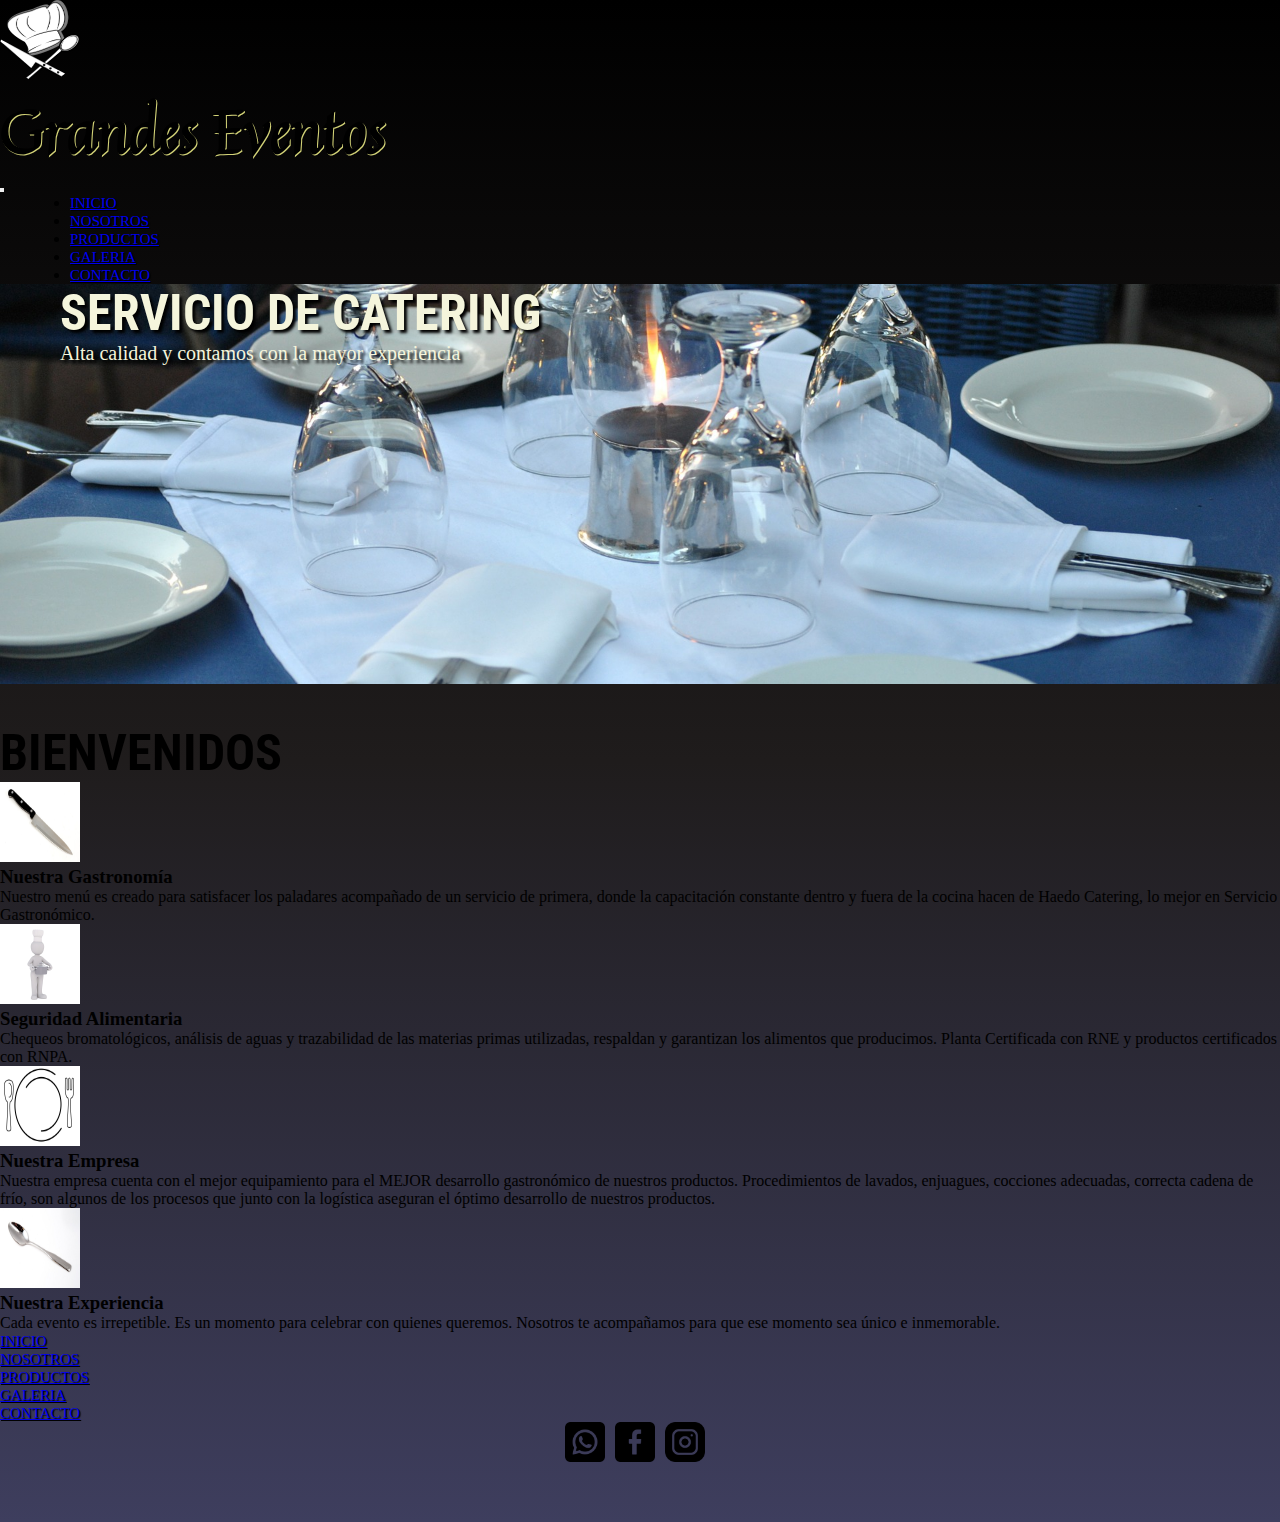
==== commit d04755e7: "agregue imagenes.galeria" ====
--- a/index.html
+++ b/index.html
@@ -32,20 +32,22 @@
           <div class="collapse navbar-collapse" id="collapsibleNavbar">
             <ul class="navbar-nav">
               <li class="nav-item">
-                <a class="nav-link " href="#">home</a>
+                <a class="nav-link" href="#">INICIO</a>
               </li>
               <li class="nav-item">
-                <a class="nav-link " href="contacto.html">contacto</a>
+                 <a class="nav-link" href="nosotros.html">NOSOTROS</a>
+               </li>
+              
+              <li class="nav-item">
+                <a class="nav-link" href="productos.html">PRODUCTOS</a>
               </li>
-              <li class="nav-item">
-                <a class="nav-link " href="productos.html">productos</a>
-              </li>
-              <li class="nav-item">
-                <a class="nav-link " href="nosotros.html">nosotros</a>
-              </li>
-              <li class="nav-item">
-                <a class="nav-link " href="caleria.html">galeria</a>
-              </li>
+              
+              <li class="nav-item">
+                 <a class="nav-link" href="galeria.html">GALERIA</a>
+               </li>
+               <li class="nav-item">
+                 <a class="nav-link" href="contacto.html">CONTACTO</a>
+               </li>
             </ul>
           </div>
         </nav>
@@ -139,20 +141,22 @@
       <div class="col-md-12 p-0 mt-3">
         <ul class="nav justify-content-around">
           <li class="nav-item">
-            <a class="nav-link" href="#">Home</a>
+            <a class="nav-link" href="#">INICIO</a>
           </li>
           <li class="nav-item">
-            <a class="nav-link" href="contacto.html">Contacto</a>
+             <a class="nav-link" href="nosotros.html">NOSOTROS</a>
+           </li>
+          
+          <li class="nav-item">
+            <a class="nav-link" href="productos.html">PRODUCTOS</a>
           </li>
-          <li class="nav-item">
-            <a class="nav-link" href="productos.html">Productos</a>
-          </li>
-          <li class="nav-item">
-            <a class="nav-link" href="nosotros.html">Nosotros</a>
-          </li>
-          <li class="nav-item">
-            <a class="nav-link" href="caleria.html">galeria</a>
-          </li>
+          
+          <li class="nav-item">
+             <a class="nav-link" href="galeria.html">GALERIA</a>
+           </li>
+           <li class="nav-item">
+             <a class="nav-link" href="contacto.html">CONTACTO</a>
+           </li>
         </ul>
 
       </div>
--- a/estilos.css
+++ b/estilos.css
@@ -175,6 +175,16 @@
   padding: 2px;
 }
 
+.carousel-inner {
+  width: 100%;
+  max-height: 560px;
+}
+
+.evento {
+  width: 100%;
+  height: 100vh;
+}
+
 * {
   margin: 0;
   padding: 0;
@@ -193,7 +203,7 @@
 }
 
 .nav-link {
-  font-size: 20px;
+  font-size: 15px;
   border-color: antiquewhite;
   text-shadow: 1px 1px 1px black;
 }
@@ -201,16 +211,17 @@
 .nav-link:hover {
   border: 1.5px solid black;
   background-color: aqua;
-  font-size: 22px;
+  font-size: 20px;
   border-radius: 10px;
   height: auto;
 }
 
 .detalles {
-  border-top: 1px solid #0e0e24;
+  border: 0;
 }
 
 .detalles:hover {
+  border-radius: 15px;
   transform: scale(25deg);
   height: auto;
   background-color: cadetblue;
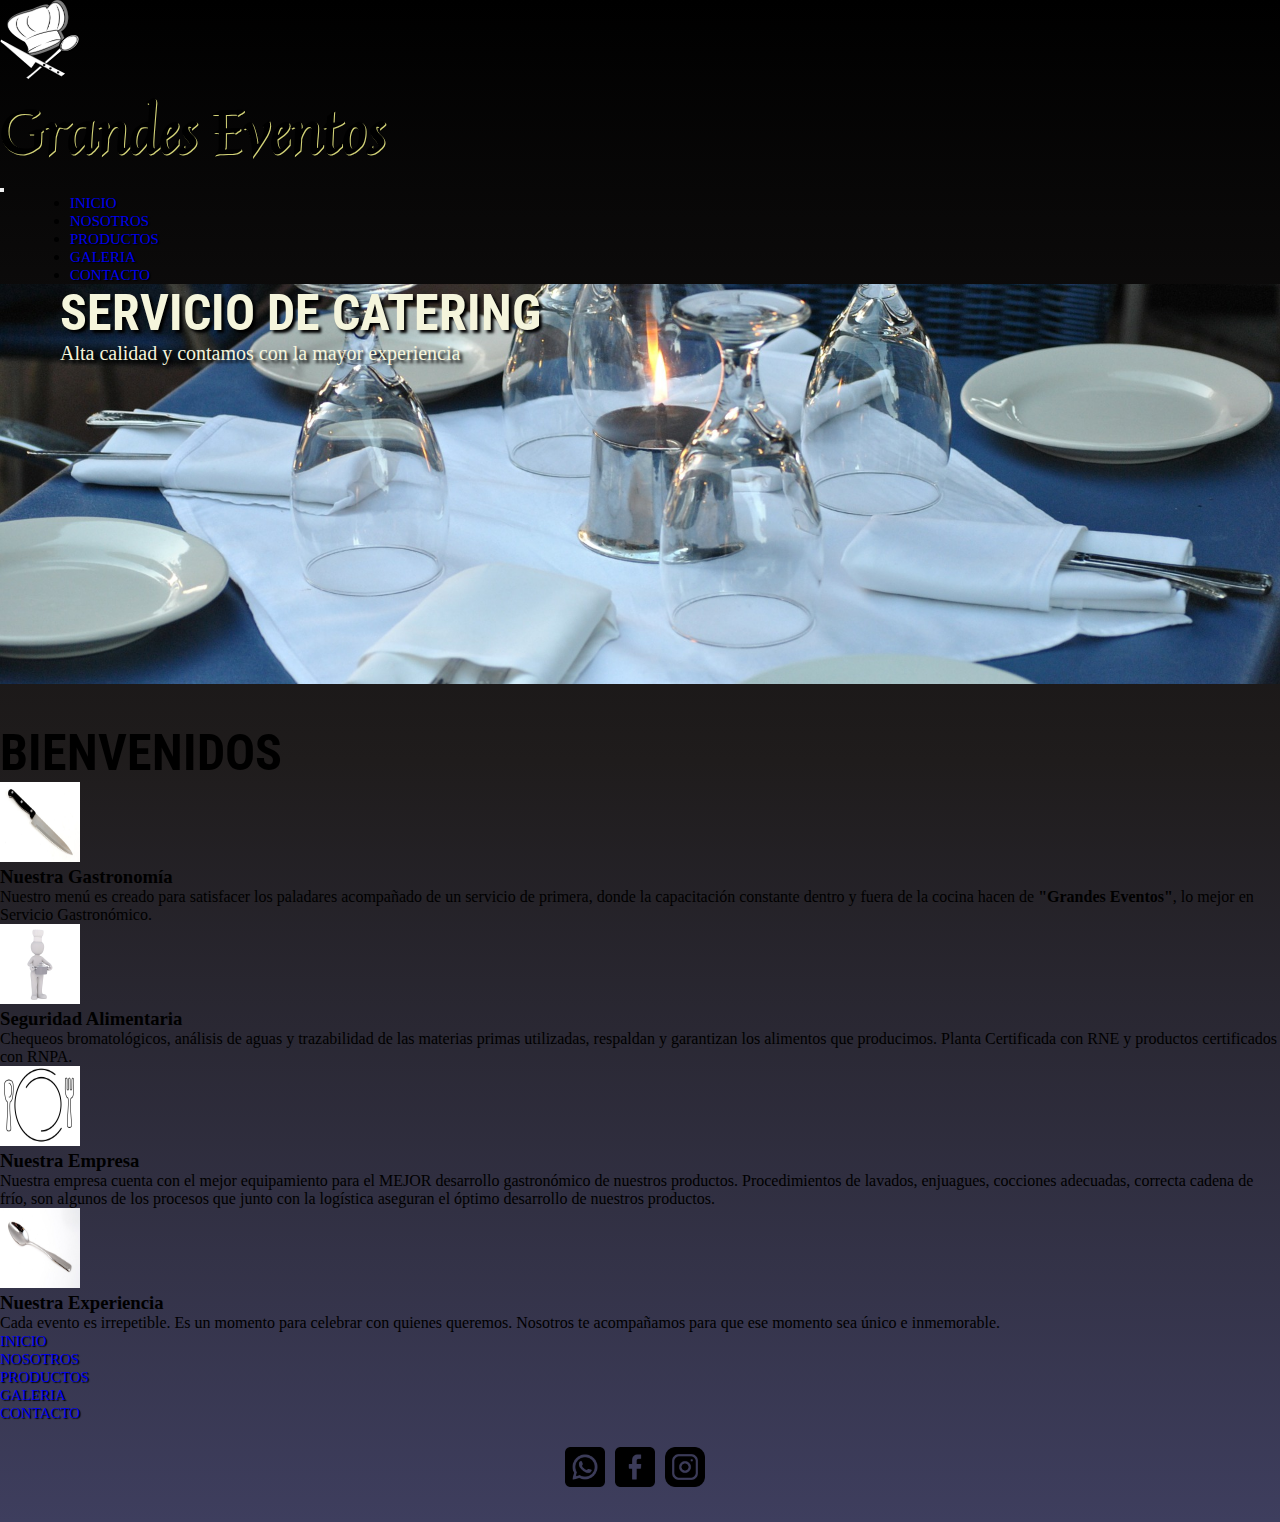
==== commit e042b969: "agrego seo" ====
--- a/index.html
+++ b/index.html
@@ -5,10 +5,13 @@
   <meta charset="UTF-8">
   <meta http-equiv="X-UA-Compatible" content="IE=edge">
   <meta name="viewport" content="width=device-width, initial-scale=1.0">
+  <meta name="description"
+    content="grandes eventos, realiza servicio de catering, con grandes chef y calidad de alimentos,realizando eventos sociales y privadas.">
+  <meta name="keywords" content="catering-menus-chef-eventos-privados-cocina-postre">
   <link rel="stylesheet" href="https://cdn.jsdelivr.net/npm/bootstrap@4.6.1/dist/css/bootstrap.min.css"
     integrity="sha384-zCbKRCUGaJDkqS1kPbPd7TveP5iyJE0EjAuZQTgFLD2ylzuqKfdKlfG/eSrtxUkn" crossorigin="anonymous">
   <link rel="stylesheet" href="estilos.css">
-  <title>home</title>
+  <title>grandes eventos-catering</title>
 </head>
 
 <body class="index">
@@ -35,19 +38,19 @@
                 <a class="nav-link" href="#">INICIO</a>
               </li>
               <li class="nav-item">
-                 <a class="nav-link" href="nosotros.html">NOSOTROS</a>
-               </li>
-              
+                <a class="nav-link" href="nosotros.html">NOSOTROS</a>
+              </li>
+
               <li class="nav-item">
                 <a class="nav-link" href="productos.html">PRODUCTOS</a>
               </li>
-              
-              <li class="nav-item">
-                 <a class="nav-link" href="galeria.html">GALERIA</a>
-               </li>
-               <li class="nav-item">
-                 <a class="nav-link" href="contacto.html">CONTACTO</a>
-               </li>
+
+              <li class="nav-item">
+                <a class="nav-link" href="galeria.html">GALERIA</a>
+              </li>
+              <li class="nav-item">
+                <a class="nav-link" href="contacto.html">CONTACTO</a>
+              </li>
             </ul>
           </div>
         </nav>
@@ -81,7 +84,8 @@
           <div class="col-md-12 pb-0">
             <h3>Nuestra Gastronomía</h3>
             Nuestro menú es creado para satisfacer los paladares acompañado de un servicio de primera, donde la
-            capacitación constante dentro y fuera de la cocina hacen de Haedo Catering, lo mejor en Servicio
+            capacitación constante dentro y fuera de la cocina hacen de <strong>"Grandes Eventos"</strong>, lo mejor en
+            Servicio
             Gastronómico.
           </div>
 
@@ -120,7 +124,7 @@
       <div class="col-md-6 detalles mb-2">
         <div class="row">
           <div class="col-md-12">
-            <img  src="cuchara.jpg" alt="">
+            <img src="cuchara.jpg" alt="">
           </div>
           <div class="col-md-12">
             <h3>Nuestra Experiencia</h3>
@@ -144,19 +148,19 @@
             <a class="nav-link" href="#">INICIO</a>
           </li>
           <li class="nav-item">
-             <a class="nav-link" href="nosotros.html">NOSOTROS</a>
-           </li>
-          
+            <a class="nav-link" href="nosotros.html">NOSOTROS</a>
+          </li>
+
           <li class="nav-item">
             <a class="nav-link" href="productos.html">PRODUCTOS</a>
           </li>
-          
-          <li class="nav-item">
-             <a class="nav-link" href="galeria.html">GALERIA</a>
-           </li>
-           <li class="nav-item">
-             <a class="nav-link" href="contacto.html">CONTACTO</a>
-           </li>
+
+          <li class="nav-item">
+            <a class="nav-link" href="galeria.html">GALERIA</a>
+          </li>
+          <li class="nav-item">
+            <a class="nav-link" href="contacto.html">CONTACTO</a>
+          </li>
         </ul>
 
       </div>
@@ -167,8 +171,10 @@
           <li class="facebook redes"><a
               href="https://api.whatsapp.com/send?phone=541122521870&amp;text=Hola!%20Quiero%20hacer%20una%20consulta%20sobre..."><img
                 class="red-social" src="whatsapp.png" alt=""></a></li>
-          <li class="whatssap redes"><a href=""><img class="red-social" src="facebook.png" alt=""></a></li>
-          <li class="instagram redes"><a href=""><img class="red-social" src="instagram.png" alt=""></a></li>
+          <li class="whatssap redes"><a href="https://www.facebook.com/israel.tineodelacruz/"><img class="red-social"
+                src="facebook.png" alt="facebook-catering"></a></li>
+          <li class="instagram redes"><a href="https://www.instagram.com/israeltineo84/?hl=es-la"><img
+                class="red-social" src="instagram.png" alt="intagram-catering"></a></li>
 
         </ul>
       </div>
--- a/estilos.css
+++ b/estilos.css
@@ -13,14 +13,21 @@
 
 .caja1 {
   height: 150px;
-  border: 2px solid black;
-  overflow: auto;
+  border-radius: 10px;
+}
+
+.caja1:hover {
+  -webkit-transform: scale(1.1);
+          transform: scale(1.1);
 }
 
 .caja2 {
   height: 150px;
-  border: 2px solid black;
-  overflow: auto;
+}
+
+.caja2:hover {
+  background-color: #1d8d8d;
+  border-radius: 10px;
 }
 
 .big {
@@ -102,13 +109,14 @@
 .conta {
   height: 100%;
   background-image: url(im_contacto.jpg);
-  background-position: center;
+  background-position: fixed;
   background-repeat: no-repeat;
   background-size: cover;
+  background-attachment: fixed;
 }
 
 .contact {
-  font-family: "Times New Roman", Times, serif;
+  font-family: 'Times New Roman', Times, serif;
   font-size: 40px;
   text-shadow: 2px 2px 2px white;
 }
@@ -118,11 +126,68 @@
 }
 
 h2 {
-  font-family: "Roboto Condensed", sans-serif;
+  font-family: 'Roboto Condensed', sans-serif;
 }
 
 .mapa {
   width: 100%;
+  height: 90%;
+}
+
+form {
+  width: 100%;
+  height: 90%;
+  padding: 20px;
+  border-radius: 10px;
+  margin: auto;
+  background-color: #2f4141;
+}
+
+form label {
+  width: 72px;
+  font-weight: bold;
+  display: inline-block;
+  text-shadow: 2px 2px black;
+}
+
+form input[type="text"],
+form input[type="email"] {
+  width: 100%;
+  padding: 3px 10px;
+  border: 1px solid #f6f6f6;
+  border-radius: 3px;
+  background-color: #f6f6f6;
+  margin: 8px 0;
+  display: inline-block;
+}
+
+form input[type="submit"] {
+  width: 100%;
+  padding: 8px 16px;
+  margin-top: 32px;
+  border: 1px solid #000;
+  border-radius: 5px;
+  display: block;
+  color: #fff;
+  background-color: #000;
+}
+
+form input[type="submit"]:hover {
+  cursor: pointer;
+  -webkit-transform: scale(1.06);
+          transform: scale(1.06);
+}
+
+textarea {
+  width: 100%;
+  height: 100px;
+  border: 1px solid #f6f6f6;
+  border-radius: 3px;
+  background-color: #f6f6f6;
+  margin: 8px 0;
+  /*resize: vertical | horizontal | none | both*/
+  resize: none;
+  display: block;
 }
 
 .nosotros {
@@ -146,6 +211,15 @@
   height: 420px;
 }
 
+.card:hover {
+  -webkit-transform: scale(1.1);
+          transform: scale(1.1);
+}
+
+.btn-primary {
+  margin-left: 32%;
+}
+
 .card1 {
   height: 50%;
 }
@@ -167,32 +241,53 @@
 }
 
 .card-text {
+  padding: 5px;
+  margin: 0;
+}
+
+.card-body {
   padding: 10px;
-  margin: 0;
-}
-
-.card-body {
-  padding: 2px;
+}
+
+.galeria {
+  height: 100%;
+  background-image: url(papel.jpg);
+  background-repeat: no-repeat;
+  background-size: cover;
+  background-position: center;
+  background-attachment: fixed;
 }
 
 .carousel-inner {
   width: 100%;
-  max-height: 560px;
+  max-height: 500px;
 }
 
 .evento {
   width: 100%;
-  height: 100vh;
+  height: 100%;
+  border: 0.5px solid #2a2a49;
+}
+
+.ti-galeria {
+  font-size: 40px;
+}
+
+.parrafo {
+  font-size: 20px;
+  font-family: "Roboto Condensed", sans-serif;
 }
 
 * {
   margin: 0;
   padding: 0;
-  box-sizing: border-box;
+  -webkit-box-sizing: border-box;
+          box-sizing: border-box;
 }
 
 .index {
   height: 100%;
+  background-image: -webkit-gradient(linear, left top, left bottom, from(black), color-stop(#1f1c1c), to(#3e3e5e));
   background-image: linear-gradient(black, #1f1c1c, #3e3e5e);
 }
 
@@ -204,14 +299,14 @@
 
 .nav-link {
   font-size: 15px;
-  border-color: antiquewhite;
   text-shadow: 1px 1px 1px black;
+  text-decoration: none;
 }
 
 .nav-link:hover {
   border: 1.5px solid black;
   background-color: aqua;
-  font-size: 20px;
+  font-size: 17px;
   border-radius: 10px;
   height: auto;
 }
@@ -222,7 +317,8 @@
 
 .detalles:hover {
   border-radius: 15px;
-  transform: scale(25deg);
+  -webkit-transform: scale(25deg);
+          transform: scale(25deg);
   height: auto;
   background-color: cadetblue;
 }
@@ -275,14 +371,18 @@
 /*seccion-inicio*/
 .hola {
   font-size: 50px;
-  font-family: "Roboto Condensed", sans-serif;
+  font-family: 'Roboto Condensed', sans-serif;
   padding-top: 40px;
 }
 
 .socialIcons {
+  display: -webkit-box;
+  display: -ms-flexbox;
   display: flex;
   list-style: none;
-  justify-content: center;
+  -webkit-box-pack: center;
+      -ms-flex-pack: center;
+          justify-content: center;
   margin: 0;
   height: 100px;
 }
@@ -290,6 +390,7 @@
 .redes {
   text-decoration: none;
   padding-right: 10px;
+  margin-top: 25px;
 }
 
 .red-social {
@@ -301,5 +402,4 @@
   height: 60px;
   width: 60px;
 }
-
-/*# sourceMappingURL=estilos.css.map */
+/*# sourceMappingURL=estilos.css.map */